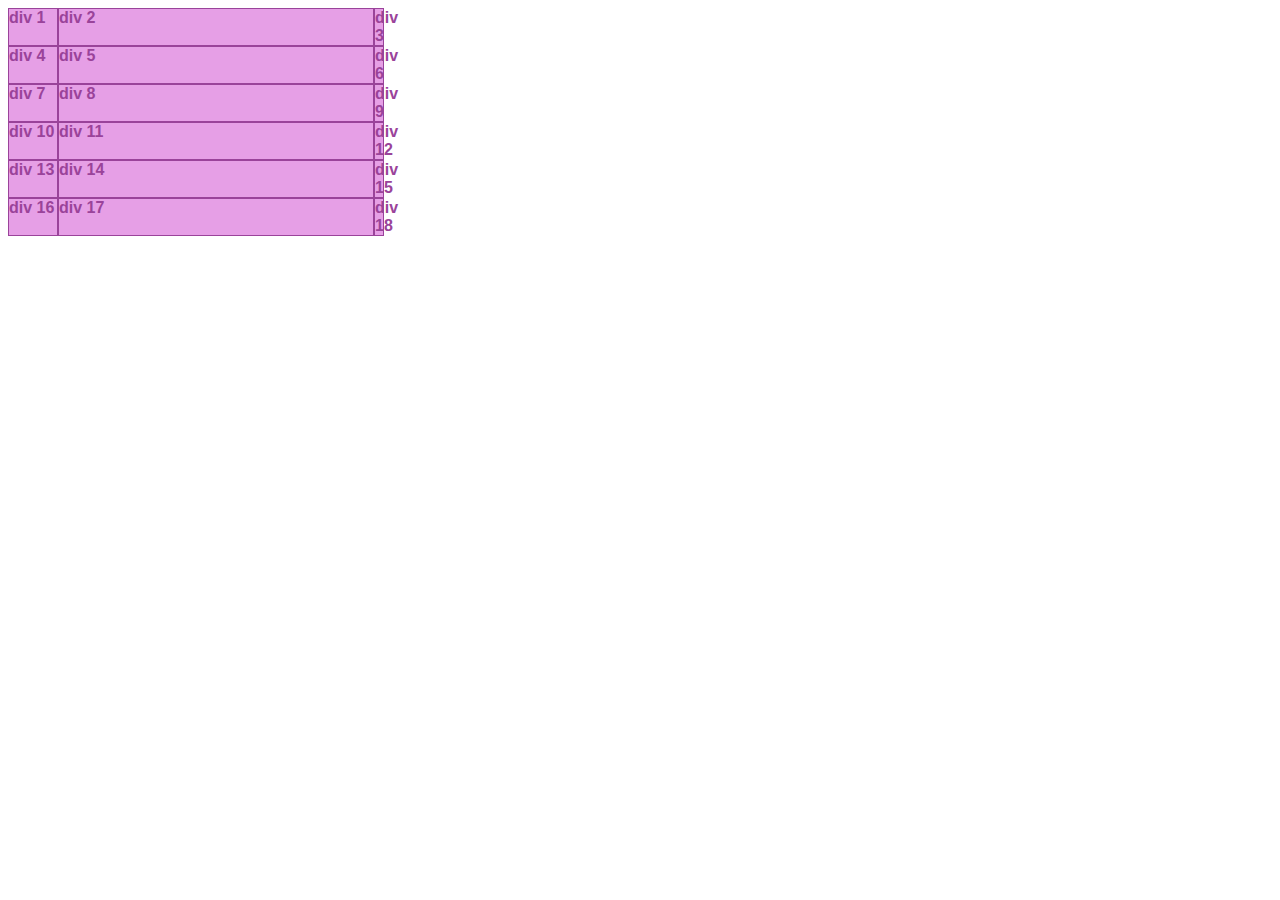
==== 8-css-grid/index.html @ 20088529 "feat: inicio de clase de grid" ====
<!DOCTYPE html>
<html lang="en">

<head>
    <meta charset="UTF-8">
    <meta name="viewport" content="width=device-width, initial-scale=1.0">
    <link rel="stylesheet" href="./styles.css">
    <title>Document</title>
</head>

<body>
    <div class="grid-container">
        <div class="grid-item">div 1</div>
        <div class="grid-item">div 2</div>
        <div class="grid-item">div 3</div>
        <div class="grid-item">div 4</div>
        <div class="grid-item">div 5</div>
        <div class="grid-item">div 6</div>
        <div class="grid-item">div 7</div>
        <div class="grid-item">div 8</div>
        <div class="grid-item">div 9</div>
        <div class="grid-item">div 10</div>
        <div class="grid-item">div 11</div>
        <div class="grid-item">div 12</div>
        <div class="grid-item">div 13</div>
        <div class="grid-item">div 14</div>
        <div class="grid-item">div 15</div>
        <div class="grid-item">div 16</div>
        <div class="grid-item">div 17</div>
        <div class="grid-item">div 18</div>
    </div>
</body>

</html>
---- 8-css-grid/styles.css ----
body {
	font-family: sans-serif;
}

.grid-item {
	background-color: rgb(230, 159, 230);
	color: rgb(154, 67, 154);
	font-weight: bold;
	border: 1px solid rgb(154, 67, 154);
}

.grid-container {
	display: grid;
	grid-template-columns: 50px 25% 10px;
}
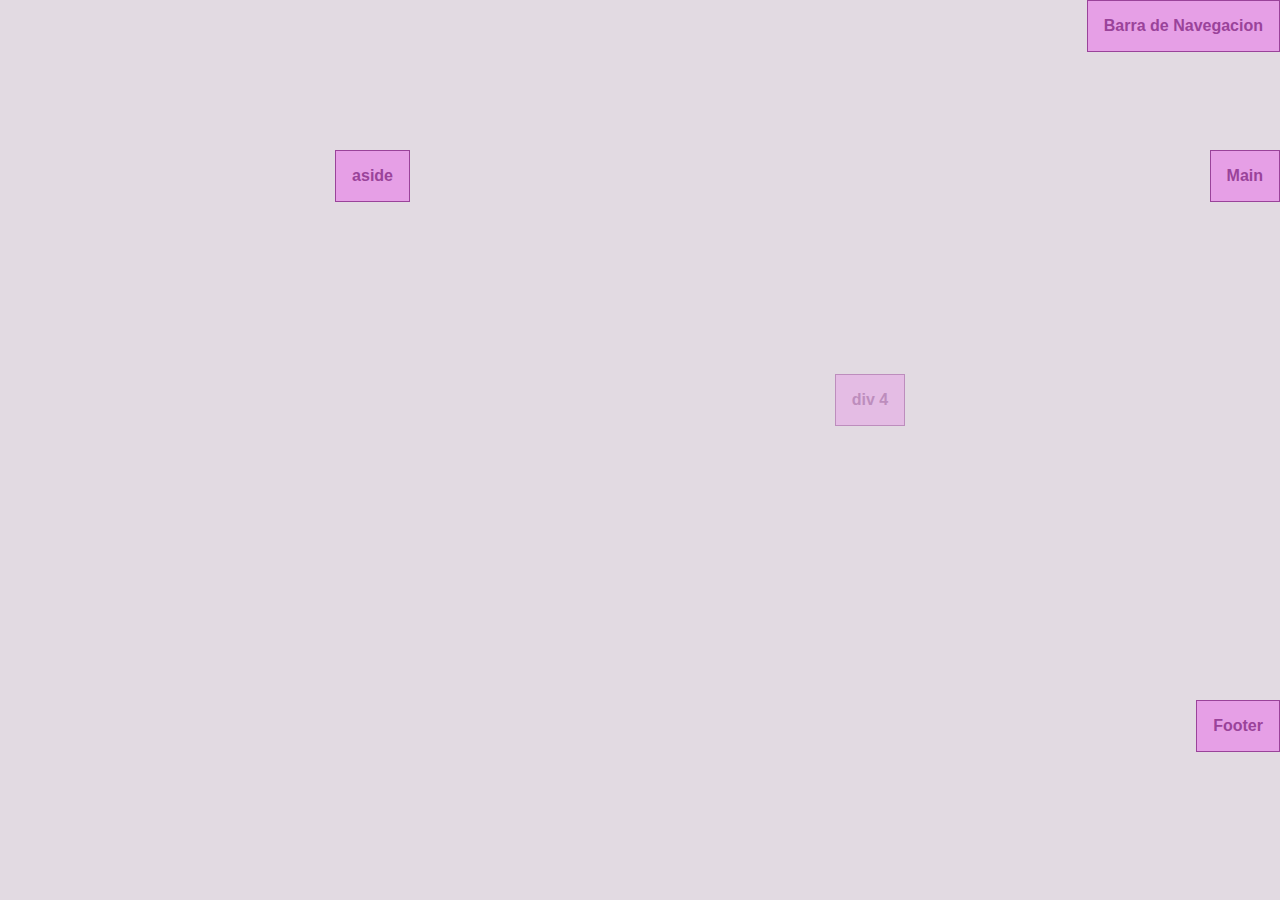
==== commit 23fe8ccd: "feat: clase 2 de css grid" ====
--- a/8-css-grid/index.html
+++ b/8-css-grid/index.html
@@ -10,11 +10,12 @@
 
 <body>
     <div class="grid-container">
-        <div class="grid-item">div 1</div>
-        <div class="grid-item">div 2</div>
-        <div class="grid-item">div 3</div>
-        <div class="grid-item">div 4</div>
-        <div class="grid-item">div 5</div>
+        <nav class="grid-item item-1">Barra de Navegacion</nav>
+        <aside class="grid-item item-2">aside</aside>
+        <main class="grid-item item-3">Main</main>
+        <footer class="grid-item item-4">Footer</footer>
+        <div class="grid-item item-5">div 4</div>
+        <!-- <div class="grid-item">div 5</div>
         <div class="grid-item">div 6</div>
         <div class="grid-item">div 7</div>
         <div class="grid-item">div 8</div>
@@ -27,7 +28,7 @@
         <div class="grid-item">div 15</div>
         <div class="grid-item">div 16</div>
         <div class="grid-item">div 17</div>
-        <div class="grid-item">div 18</div>
+        <div class="grid-item">div 18</div> -->
     </div>
 </body>
 
--- a/8-css-grid/styles.css
+++ b/8-css-grid/styles.css
@@ -1,15 +1,66 @@
+/* * {
+	margin: 0;
+} */
+
 body {
 	font-family: sans-serif;
+	margin: 0;
 }
 
 .grid-item {
 	background-color: rgb(230, 159, 230);
 	color: rgb(154, 67, 154);
 	font-weight: bold;
-	border: 1px solid rgb(154, 67, 154);
+	border: 1px solid #9a439a;
+
+	padding: 16px;
 }
 
 .grid-container {
+	/* height: 1000px; */
+	height: 100dvh;
+	background-color: hsl(300, 12%, 87%);
 	display: grid;
-	grid-template-columns: 50px 25% 10px;
+	/* grid-template-columns: 50px 50px 50px; */
+	/* grid-template-rows: 20px 100px auto; */
+	/* grid-template-columns: 1fr 3fr 2fr; */
+	/* grid-template-columns: repeat(6, 1fr); */
+	grid-template-rows: 100px auto 200px;
+	grid-template-columns: 1fr 2fr;
+
+	grid-template-areas:
+		'nav 	nav'
+		'aside 	main'
+		'footer	footer';
+	/* gap: 10px 20px; */
+	/* row-gap: 10px;
+	column-gap: 20px; */
+	gap: 50px;
+
+	justify-items: end;
+	align-items: start;
 }
+
+.item-1 {
+	grid-area: nav;
+}
+
+.item-2 {
+	grid-area: aside;
+}
+
+.item-3 {
+	grid-area: main;
+}
+
+.item-4 {
+	grid-area: footer;
+}
+
+.item-5 {
+	grid-column-start: 2;
+	grid-row-start: 2;
+	opacity: 0.5;
+	justify-self: center;
+	align-self: center;
+}
